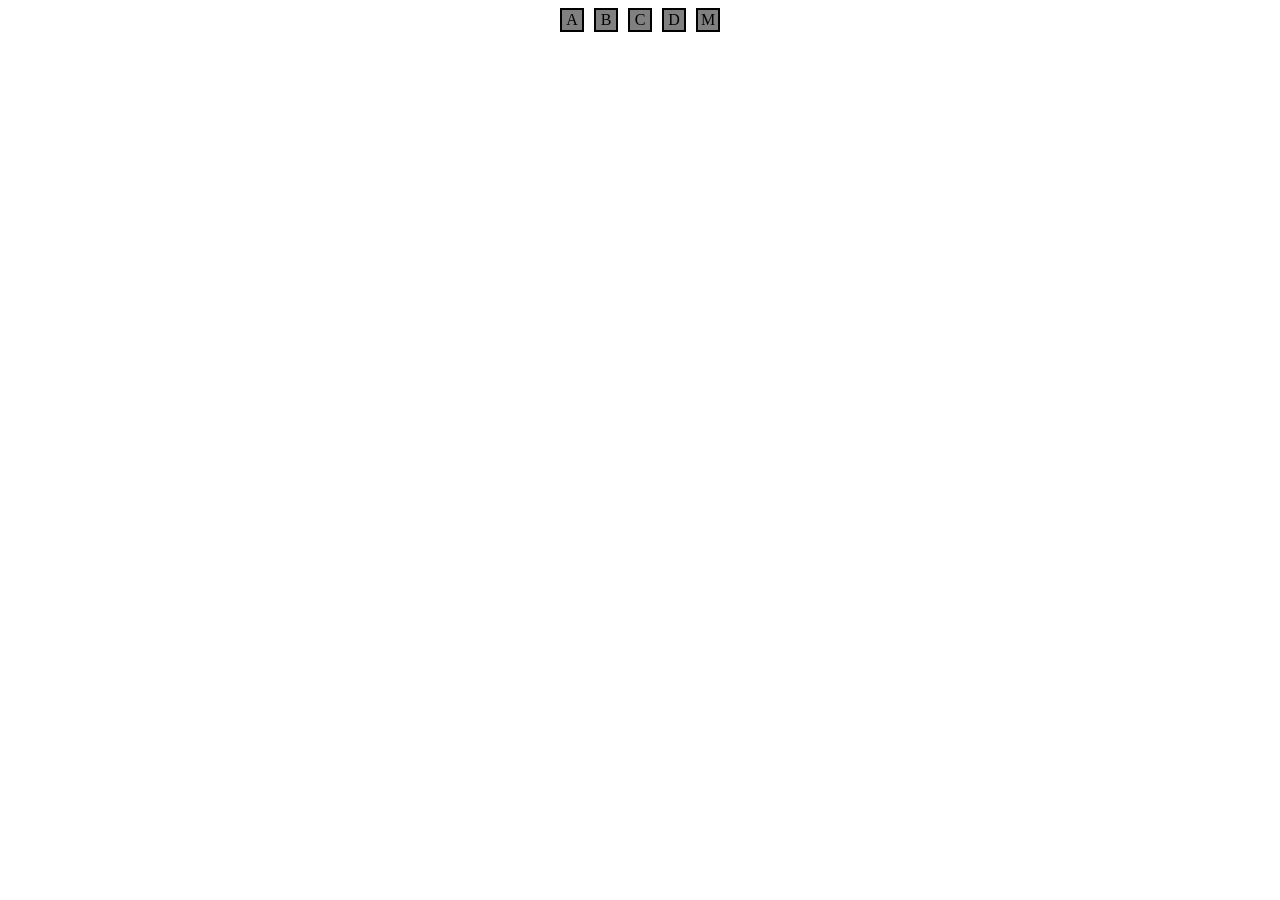
==== projektmapp/index.html @ 88613aa5 "added script.js to it i made it so when you hold down the A key it turns red and now if you click on" ====
<!DOCTYPE html>
<html lang="en">
<head>
    <meta charset="UTF-8">
    <meta name="viewport" content="width=device-width, initial-scale=1.0">
    <title>Document </title>
        <link rel="stylesheet" href="css/style.css">
</head>
<body>


    <div class="keyboard">
<div class="key" id="a">A</div>
<div class="key" id="b">B</div>
<div class="key">C</div>
<div class="key">D</div>
<div class="key" id="M">M</div>

</div>


    <script src="js/script.js"></script>
</body>
</html>
---- projektmapp/css/style.css ----
.keyboard{
    display: flex;
    gap: 10px;
    justify-content: center;
}
.key{
    color: black;
    background-color: gray;
    width: 20px;
    height: 20px;
    border: 2px solid black;

   justify-content: center;


text-align: center;
vertical-align: middle;
line-height: 20px;
}
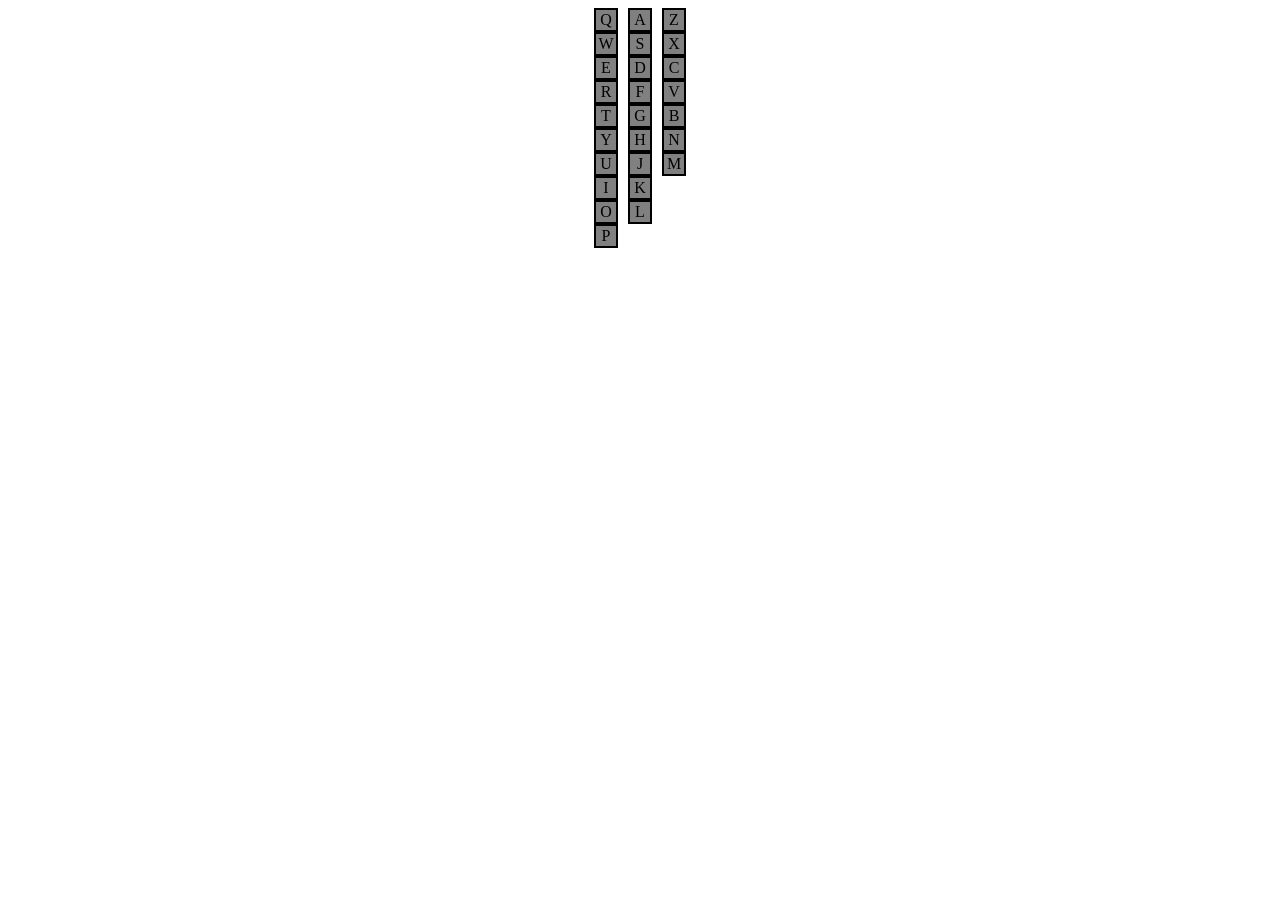
==== commit 653344bb: "Update index.html" ====
--- a/projektmapp/index.html
+++ b/projektmapp/index.html
@@ -9,13 +9,40 @@
 <body>
 
 
-    <div class="keyboard">
-<div class="key" id="a">A</div>
-<div class="key" id="b">B</div>
-<div class="key">C</div>
-<div class="key">D</div>
-<div class="key" id="M">M</div>
-
+<div class="keyboard">
+        <div class="row row-1">
+            <div class="key" id="q">Q</div>
+            <div class="key" id="w">W</div>
+            <div class="key" id="e">E</div>
+            <div class="key" id="r">R</div>
+            <div class="key" id="t">T</div>
+            <div class="key" id="y">Y</div>
+            <div class="key" id="u">U</div>
+            <div class="key" id="i">I</div>
+            <div class="key" id="o">O</div>
+            <div class="key" id="p">P</div>
+        </div>
+        <div class="row row-2">
+            <div class="key" id="a">A</div>
+            <div class="key" id="s">S</div>
+            <div class="key" id="d">D</div>
+            <div class="key" id="f">F</div>
+            <div class="key" id="g">G</div>
+            <div class="key" id="h">H</div>
+            <div class="key" id="j">J</div>
+            <div class="key" id="k">K</div>
+            <div class="key" id="l">L</div>
+        </div>
+        <div class="row row-3">
+            <div class="key" id="z">Z</div>
+            <div class="key" id="x">X</div>
+            <div class="key" id="c">C</div>
+            <div class="key" id="v">V</div>
+            <div class="key" id="b">B</div>
+            <div class="key" id="n">N</div>
+            <div class="key" id="m">M</div>
+        </div>
+    </div>
 </div>
 
 
--- a/projektmapp/css/style.css
+++ b/projektmapp/css/style.css
@@ -17,3 +17,4 @@
 vertical-align: middle;
 line-height: 20px;
 }
+
